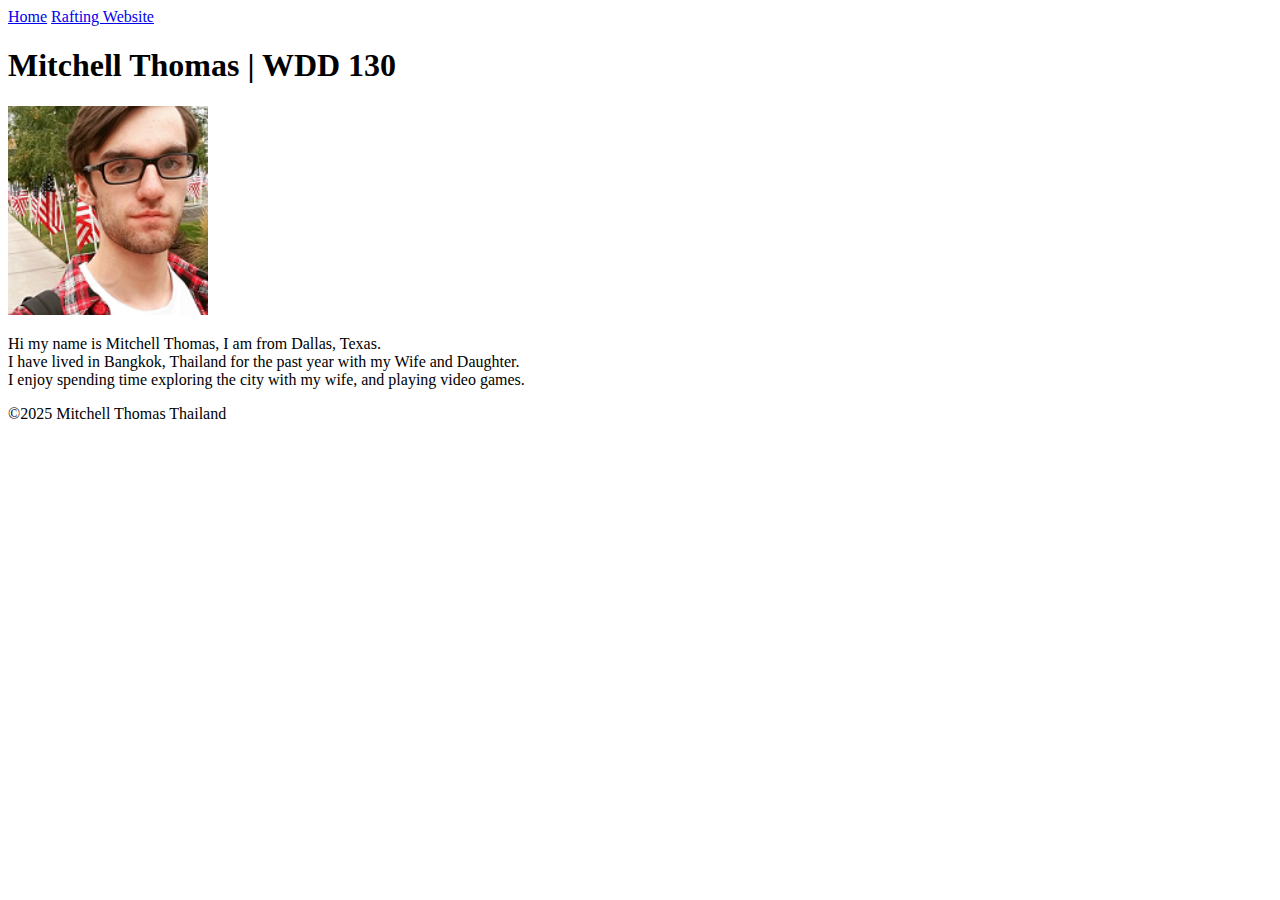
==== wdd130/index.html @ 43001a8e "Add files via upload" ====
<!DOCTYPE html>
<html lang = "en">
    <head>
        <meta charset="UTF-8">
        <meta name="viewport" content="width=device-width, initial-scale-1.0">
        <title>Mitchell Thomas | WDD 130</title>
    </head>
    <body>
        <header>
            <nav>
                <a href="index.html">Home</a></li>
                <a href="rafting.html">Rafting Website</a> 
            </nav>
            <h1>Mitchell Thomas | WDD 130</h1>
            <img src="assets/images/profile.png" alt="a picture of Mitchell" width="200">
            <p> Hi my name is Mitchell Thomas, I am from Dallas, Texas. 
                <br>I have lived in Bangkok, Thailand for the past year with my Wife and Daughter.
                <br>I enjoy spending time exploring the city with my wife, and playing video games.</p>
        </header>
    </body>
<footer>
    <p>©2025 Mitchell Thomas Thailand </p>
</footer>
</html>
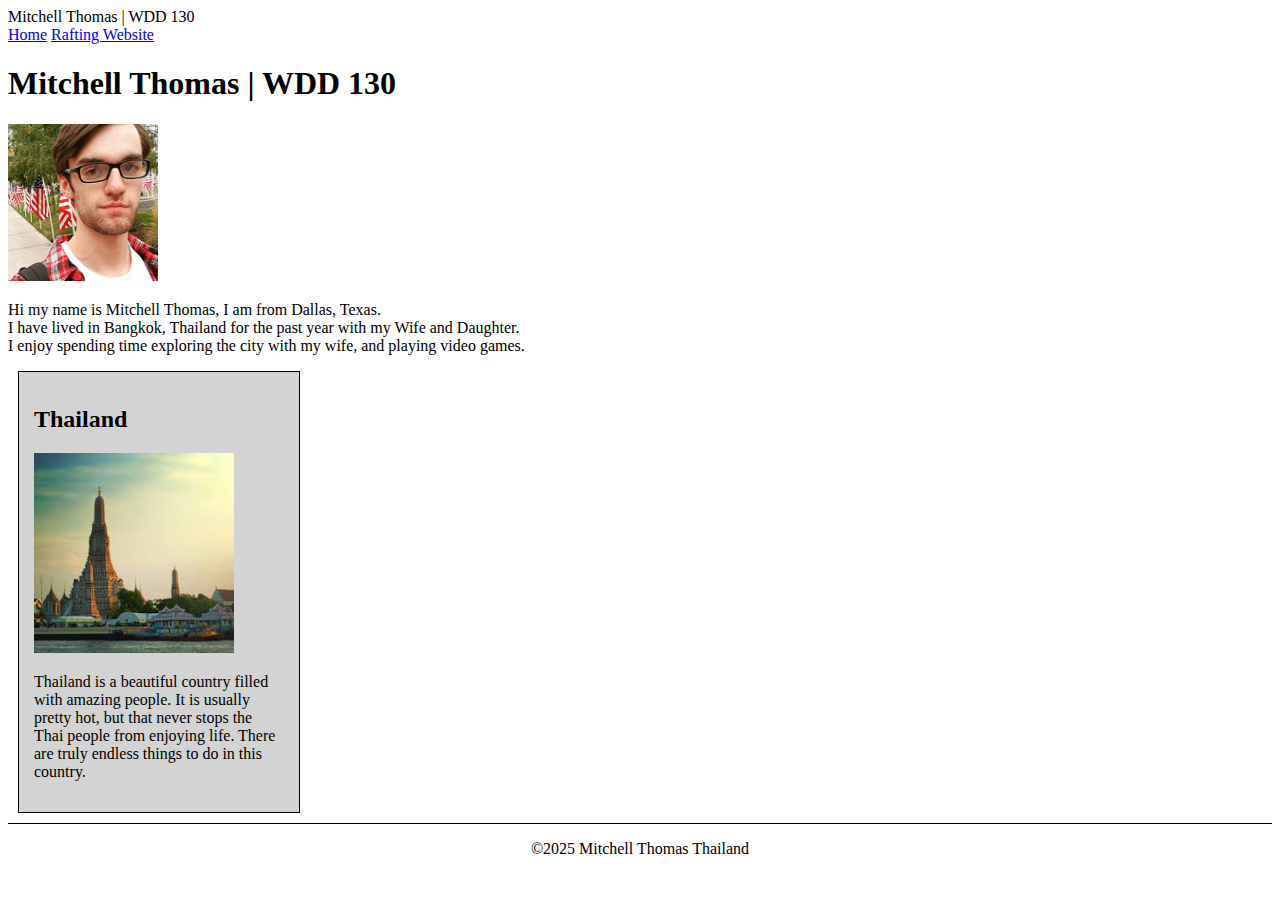
==== commit d59c8e60: "Add files via upload" ====
--- a/wdd130/index.html
+++ b/wdd130/index.html
@@ -1,23 +1,33 @@
 <!DOCTYPE html>
-<html lang = "en">
+<html lang = "en-US">
     <head>
+        <meta name="author" content="Mitchell Thomas">
+        <meta name="description" content="Mitchell Thomas, Homepage, WDD130, School, L">
         <meta charset="UTF-8">
         <meta name="viewport" content="width=device-width, initial-scale-1.0">
+        <link rel="stylesheet" href="assets/css/styles.css"
         <title>Mitchell Thomas | WDD 130</title>
     </head>
-    <body>
-        <header>
-            <nav>
-                <a href="index.html">Home</a></li>
-                <a href="rafting.html">Rafting Website</a> 
-            </nav>
-            <h1>Mitchell Thomas | WDD 130</h1>
-            <img src="assets/images/profile.png" alt="a picture of Mitchell" width="200">
-            <p> Hi my name is Mitchell Thomas, I am from Dallas, Texas. 
-                <br>I have lived in Bangkok, Thailand for the past year with my Wife and Daughter.
-                <br>I enjoy spending time exploring the city with my wife, and playing video games.</p>
-        </header>
-    </body>
+    <main>
+        <body>
+            <header>
+                <nav>
+                    <a href="index.html">Home</a></li>
+                    <a href="rafting.html">Rafting Website</a> 
+                </nav>
+            </header>
+                <h1>Mitchell Thomas | WDD 130</h1>
+                <img src="assets/images/profile.png" alt="a picture of Mitchell">
+                <p> Hi my name is Mitchell Thomas, I am from Dallas, Texas. 
+                    <br>I have lived in Bangkok, Thailand for the past year with my Wife and Daughter.
+                    <br>I enjoy spending time exploring the city with my wife, and playing video games.</p>
+        </body>
+    </main>
+    <aside>
+        <h2> Thailand</h2>
+        <img src="assets/images/thailand.jpg" alt="a picture of bangkok thailand">
+        <p> Thailand is a beautiful country filled with amazing people. It is usually pretty hot, but that never stops the Thai people from enjoying life. There are truly endless things to do in this country.</p>
+    </aside>
 <footer>
     <p>©2025 Mitchell Thomas Thailand </p>
 </footer>
--- a/wdd130/assets/css/styles.css
+++ b/wdd130/assets/css/styles.css
@@ -0,0 +1,32 @@
+main {
+    width: 80%;
+}
+
+aside {
+    width: 250px; 
+    margin: 10px; 
+    border: 1px solid #000; 
+    padding: 15px; 
+    background-color: lightgray; 
+    color: black; 
+}
+
+p{
+    padding: 0;
+}
+
+img{
+    width: 200px;
+    height: auto;
+}
+
+main img {
+    width: 150px;
+    height: auto;
+}
+
+footer{
+    margin-top: 10px;
+    border-top: 1px solid #000;
+    text-align: center;
+}